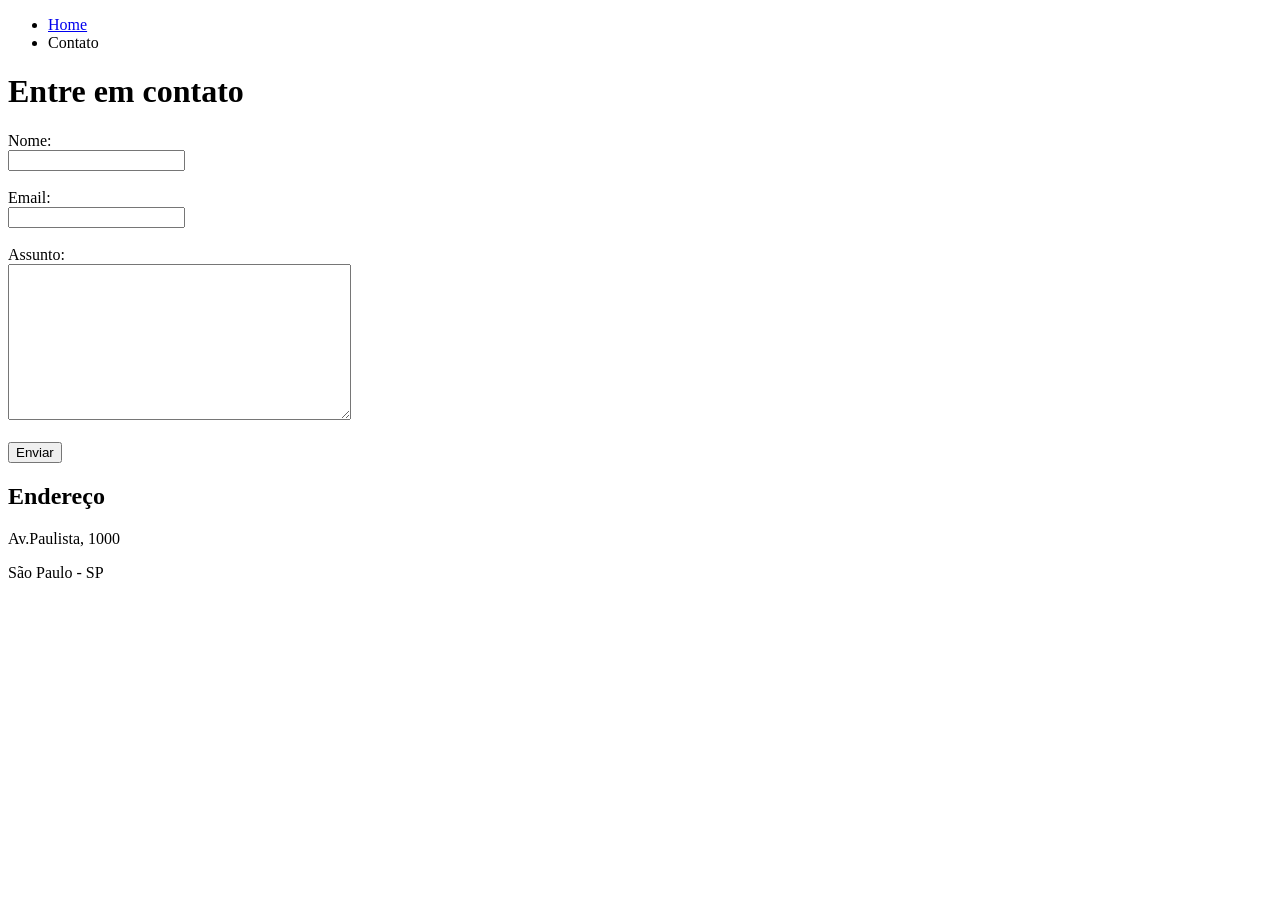
==== contato.html @ dd3a95a5 "alteraçoes pagina html" ====
<!DOCTYPE html>
<html lang="pt-br">

<head>
    <meta charset="UTF-8">
    <meta name="viewport" content="width=device-width, initial-scale=1.0">
    <title>Contato</title>
</head>

<body>
    <ul>
        <li>
            <a href="index.html">Home</a>
        </li>
        <li><a href="contato.html"></a>Contato</li>
    </ul>
    <h1>Entre em contato</h1>
    <form>
        <label for="nome">Nome:</label><br>
        <input type="text" id="nome">
        <br>
        <br>
        <label for="email">Email:</label><br>
        <input type="email" id="email">
        <br>
        <br>
        <label for="assunto">Assunto:</label><br>
        <textarea name="assunto" id="assunto" cols="40" rows="10"></textarea>
        <br>
        <br>
        <button>Enviar</button>
    </form>
    <h2>Endereço</h2>

    <p>Av.Paulista, 1000</p>
    <p>São Paulo - SP</p>
    <iframe
        src="https://www.google.com/maps/embed?pb=!1m18!1m12!1m3!1d3657.1066962959694!2d-46.65390548548131!3d-23.56461116759645!2m3!1f0!2f0!3f0!3m2!1i1024!2i768!4f13.1!3m3!1m2!1s0x94ce59c7f481fd9f%3A0x9982bfde4df54830!2sAv.%20Paulista%2C%201000%20-%20Bela%20Vista%2C%20S%C3%A3o%20Paulo%20-%20SP%2C%2001310-100!5e0!3m2!1spt-BR!2sbr!4v1597762036217!5m2!1spt-BR!2sbr"
        width="400" height="250" frameborder="0" style="border:0;" allowfullscreen="" aria-hidden="false"
        tabindex="0"></iframe>
</body>

</html>
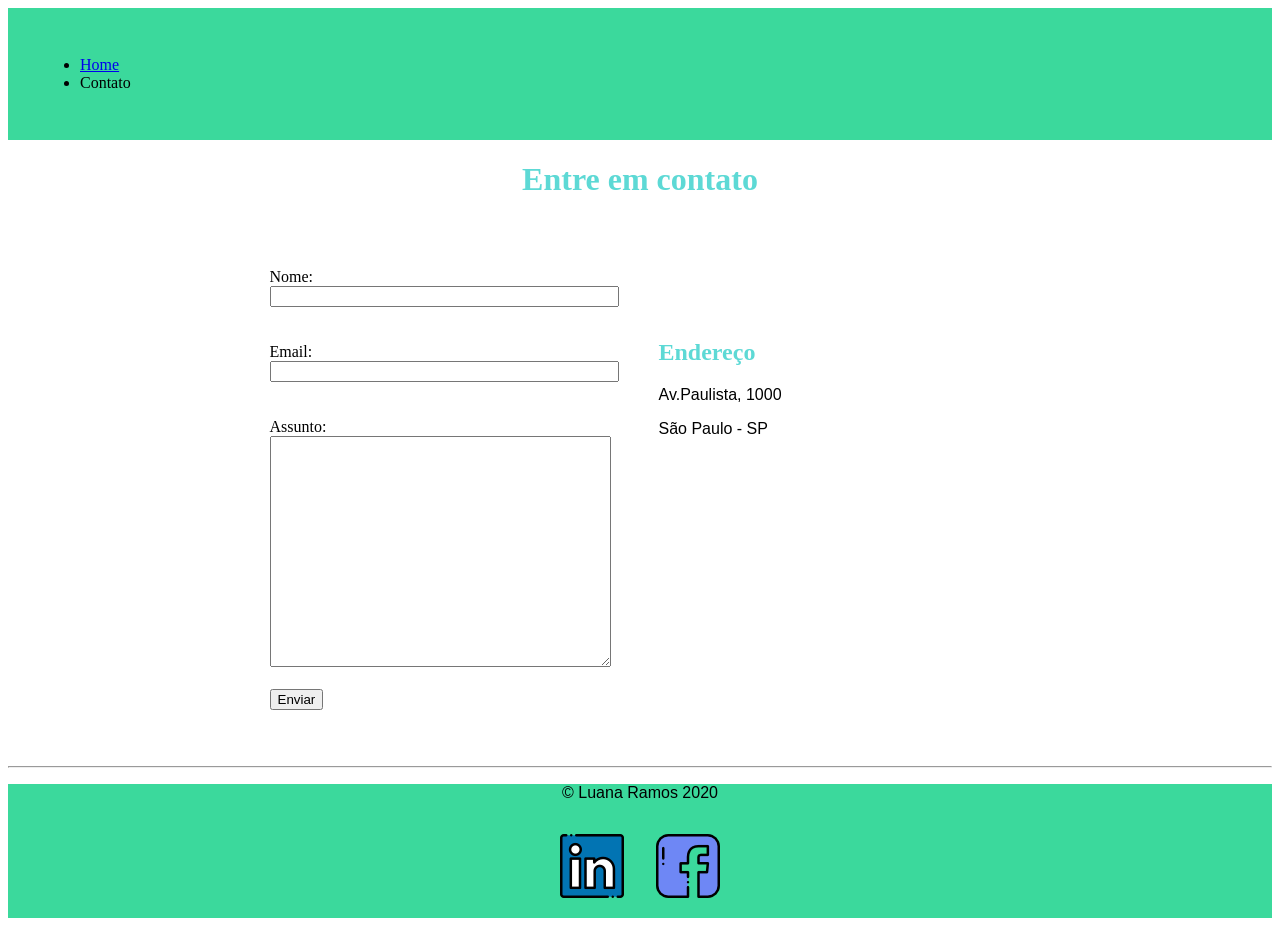
==== commit 145a2e85: "pagina com js finalizada" ====
--- a/contato.html
+++ b/contato.html
@@ -4,40 +4,61 @@
 <head>
     <meta charset="UTF-8">
     <meta name="viewport" content="width=device-width, initial-scale=1.0">
+    <link rel="stylesheet" href="assets/style.css">
     <title>Contato</title>
 </head>
 
 <body>
-    <ul>
-        <li>
-            <a href="index.html">Home</a>
-        </li>
-        <li><a href="contato.html"></a>Contato</li>
-    </ul>
-    <h1>Entre em contato</h1>
-    <form>
+    <div class="nav"><ul>
+    <li>
+    <a href="index.html">Home</a>
+    </li>
+    <li><a href="contato.html"></a>Contato</li>
+    </ul></div>
+    <h1 class="center">Entre em contato</h1>
+    <div class="container">
+        <div>
+            <h2>Endereço</h2>
+        
+        <p>Av.Paulista, 1000</p>
+        <p>São Paulo - SP</p>
+        <iframe
+        src="https://www.google.com/maps/embed?pb=!1m18!1m12!1m3!1d3657.1066962959694!2d-46.65390548548131!3d-23.56461116759645!2m3!1f0!2f0!3f0!3m2!1i1024!2i768!4f13.1!3m3!1m2!1s0x94ce59c7f481fd9f%3A0x9982bfde4df54830!2sAv.%20Paulista%2C%201000%20-%20Bela%20Vista%2C%20S%C3%A3o%20Paulo%20-%20SP%2C%2001310-100!5e0!3m2!1spt-BR!2sbr!4v1597762036217!5m2!1spt-BR!2sbr"
+        width="400" height="200" frameborder="0" style="border:0;" allowfullscreen="" aria-hidden="false"
+        tabindex="0"></iframe></div>
+        <div class="p-30">
+            <form>
         <label for="nome">Nome:</label><br>
-        <input type="text" id="nome">
+        <input type="text" id="nome" onkeyup="validaNome()">
+        <div id="txtNome"></div>
         <br>
         <br>
         <label for="email">Email:</label><br>
-        <input type="email" id="email">
+        <input type="email" id="email" onkeyup="validaEmail()">
+        <div id="txtEmail"></div>
         <br>
         <br>
         <label for="assunto">Assunto:</label><br>
-        <textarea name="assunto" id="assunto" cols="40" rows="10"></textarea>
+        <textarea name="assunto" id="assunto" cols="40" rows="15"></textarea>
         <br>
         <br>
         <button>Enviar</button>
-    </form>
-    <h2>Endereço</h2>
-
-    <p>Av.Paulista, 1000</p>
-    <p>São Paulo - SP</p>
-    <iframe
-        src="https://www.google.com/maps/embed?pb=!1m18!1m12!1m3!1d3657.1066962959694!2d-46.65390548548131!3d-23.56461116759645!2m3!1f0!2f0!3f0!3m2!1i1024!2i768!4f13.1!3m3!1m2!1s0x94ce59c7f481fd9f%3A0x9982bfde4df54830!2sAv.%20Paulista%2C%201000%20-%20Bela%20Vista%2C%20S%C3%A3o%20Paulo%20-%20SP%2C%2001310-100!5e0!3m2!1spt-BR!2sbr!4v1597762036217!5m2!1spt-BR!2sbr"
-        width="400" height="250" frameborder="0" style="border:0;" allowfullscreen="" aria-hidden="false"
-        tabindex="0"></iframe>
+        </form>
+    </div>
+    </div>
+        <hr>
+        <footer>
+            <p class="center"> &copy; Luana Ramos 2020 </p>
+            <div class="container ">
+                <a href="https://pt-br.facebook.com/">
+                    <img  src="assets/facebook.png" alt="Logo do facebook">
+                </a>
+                <a href="linkedin.com">
+                    <img  src="assets/linkedin.png" alt="Logo do Linkedin">
+                </a>
+            </div>
+        </footer>
+        <script src="script.js"></script>
 </body>
 
 </html>
--- a/assets/style.css
+++ b/assets/style.css
@@ -0,0 +1,57 @@
+
+.center {
+    text-align: center;
+}
+.container{
+    display: flex;
+    flex-flow: row-reverse;
+    justify-content: center;
+    align-items: center;
+}
+p{
+    font-family: 'Roboto', sans-serif;
+}
+h1,h2{
+    font-family: 'Playfair Display', serif;
+    color: #5DD9D5;
+}
+#menu li{
+    display: inline;
+    padding: 3rem;
+    
+   
+}
+.nav{
+    background-color: #3BD99C;
+    padding: 2rem;
+}
+.mb-30{
+    margin-bottom: 3rem;
+}
+.justify{
+    text-align: justify;
+}
+#menu li a{
+    text-decoration: none;
+    color: black;
+    font-family: 'Playfair Display', serif;
+}
+#menu a:hover{
+    color: #5DDED5;
+}
+.p-30{
+    padding: 3rem;
+}
+.img img{
+    width: 350px;
+    height: 400px;
+    border-radius: 50%;
+}
+footer img{
+    padding: 1rem;
+    
+}
+footer{
+    background-color: #3BD99C;
+
+}
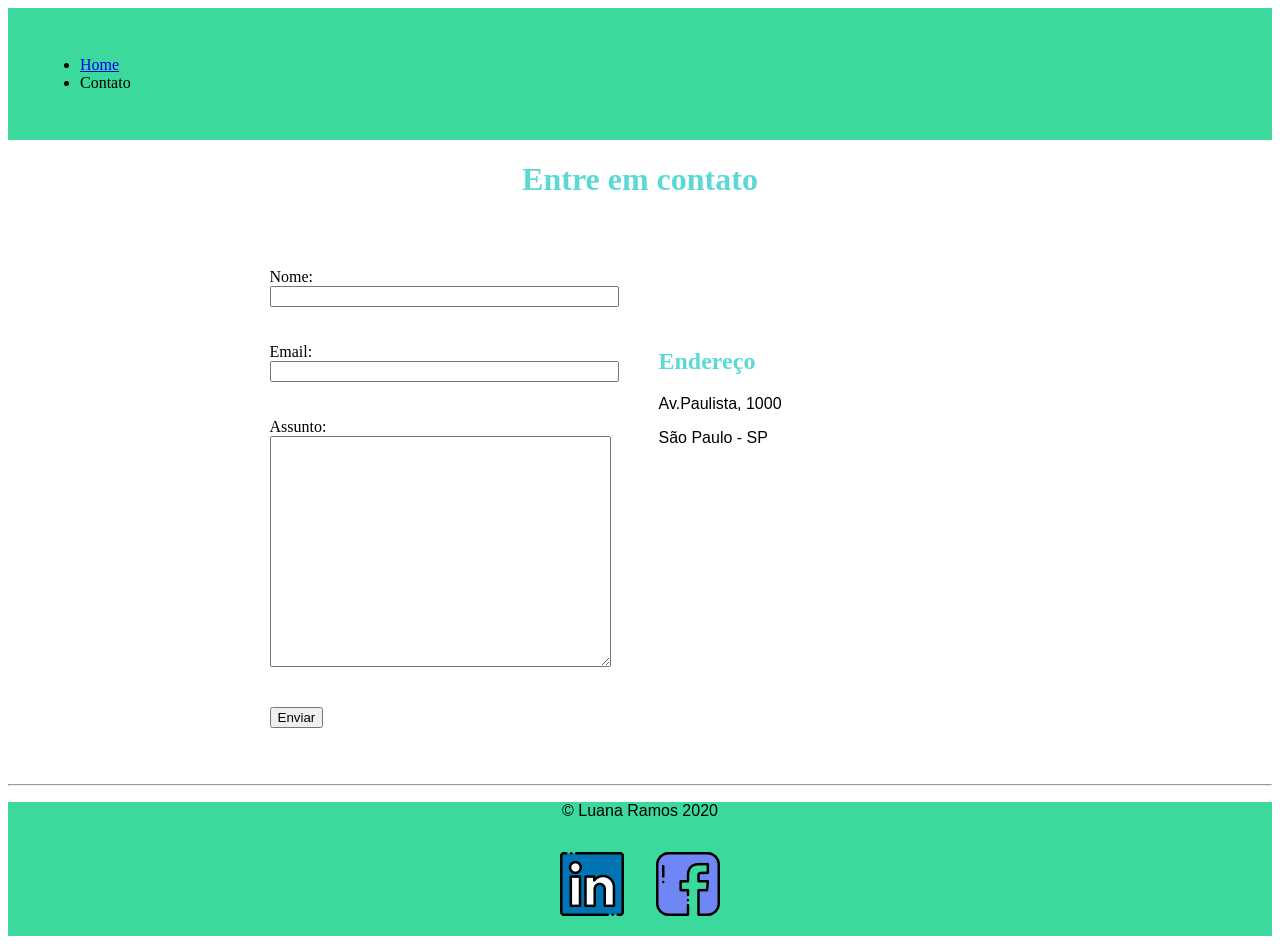
==== commit 794a6163: "Pagina finalizada" ====
--- a/contato.html
+++ b/contato.html
@@ -22,10 +22,10 @@
         
         <p>Av.Paulista, 1000</p>
         <p>São Paulo - SP</p>
-        <iframe
+        <iframe id="mapa"
         src="https://www.google.com/maps/embed?pb=!1m18!1m12!1m3!1d3657.1066962959694!2d-46.65390548548131!3d-23.56461116759645!2m3!1f0!2f0!3f0!3m2!1i1024!2i768!4f13.1!3m3!1m2!1s0x94ce59c7f481fd9f%3A0x9982bfde4df54830!2sAv.%20Paulista%2C%201000%20-%20Bela%20Vista%2C%20S%C3%A3o%20Paulo%20-%20SP%2C%2001310-100!5e0!3m2!1spt-BR!2sbr!4v1597762036217!5m2!1spt-BR!2sbr"
         width="400" height="200" frameborder="0" style="border:0;" allowfullscreen="" aria-hidden="false"
-        tabindex="0"></iframe></div>
+        tabindex="0" onmousemove="mapaZoom()" onmouseout="mapaNormal()"></iframe></div>
         <div class="p-30">
             <form>
         <label for="nome">Nome:</label><br>
@@ -39,10 +39,11 @@
         <br>
         <br>
         <label for="assunto">Assunto:</label><br>
-        <textarea name="assunto" id="assunto" cols="40" rows="15"></textarea>
+        <textarea name="assunto" id="assunto" cols="40" rows="15" onkeyup="validaAssunto()"></textarea>
+        <div id="txtAssunto"></div>
         <br>
         <br>
-        <button>Enviar</button>
+        <button onclick="enviar()">Enviar</button>
         </form>
     </div>
     </div>
